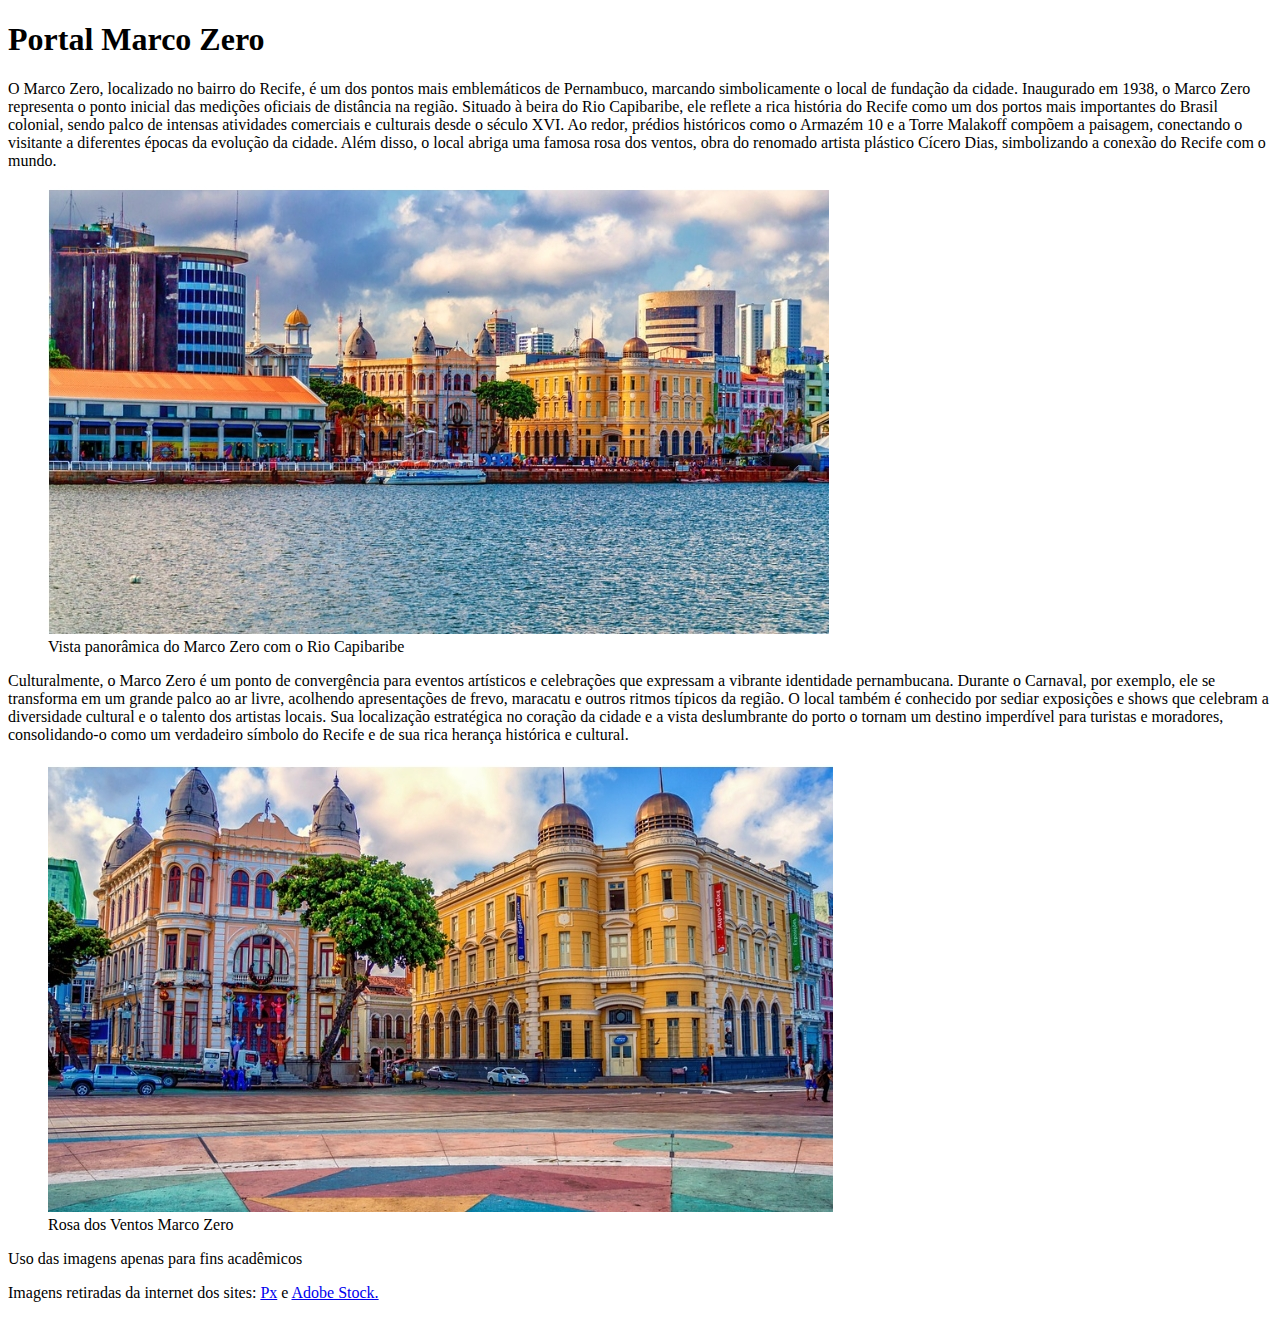
==== index.html @ 13e26a0c "criação do arquivo html e pasta com imagens" ====
<!DOCTYPE html>
<html lang="en">
<head>
    <meta charset="UTF-8">
    <meta name="viewport" content="width=device-width, initial-scale=1.0">
    <title>Marco Zero-projeto para estudos Proz</title>
</head>
<body>
    <header>
      <h1>Portal Marco Zero</h1>
    </header>
    <main>
        
        <section>
            <article>
                O Marco Zero, localizado no bairro do Recife, é um dos pontos mais emblemáticos de Pernambuco, marcando simbolicamente o local de fundação da cidade. 
                Inaugurado em 1938, o Marco Zero representa o ponto inicial das medições oficiais de distância na região. Situado à beira do Rio Capibaribe, 
                ele reflete a rica história do Recife como um dos portos mais importantes do Brasil colonial, sendo palco de intensas atividades comerciais e 
                culturais desde o século XVI. Ao redor, prédios históricos como o Armazém 10 e a Torre Malakoff compõem a paisagem, conectando o visitante a diferentes épocas da evolução da cidade. 
                Além disso, o local abriga uma famosa rosa dos ventos, obra do renomado artista plástico Cícero Dias, simbolizando a conexão do Recife com o mundo.
            </article>
            <figure>
                
                <img src="img\mar_do_recife.jpeg" alt="Vista panorâmica do Marco Zero com o Rio Capibaribe"/>
                <figcaption>Vista panorâmica do Marco Zero com o Rio Capibaribe</figcaption>   
            </figure>
            
        </section>
        
        <section>
            <article>
                Culturalmente, o Marco Zero é um ponto de convergência para eventos artísticos e celebrações que expressam a vibrante identidade pernambucana. 
                Durante o Carnaval, por exemplo, ele se transforma em um grande palco ao ar livre, acolhendo apresentações de frevo, maracatu e outros ritmos típicos da região. 
                O local também é conhecido por sediar exposições e shows que celebram a diversidade cultural e o talento dos artistas locais. 
                Sua localização estratégica no coração da cidade e a vista deslumbrante do porto o tornam um destino imperdível para turistas e moradores, consolidando-o como um verdadeiro símbolo do Recife e de sua rica herança histórica e cultural.
            </article>
            <figure>
                <img src="img\marco_zeroprincipal.jpeg" alt="Marco Zero predios antigos">
                <figcaption>Rosa dos Ventos Marco Zero</figcaption>
            </figure>
        </section>
    </main>
    <footer>
        
        <span>Uso das imagens apenas para fins acadêmicos</span>
        <p>Imagens retiradas da internet dos sites: <a href="https://pixabay.com/pt/photos/recife-pernambuco-marco-zero-423709/" target="_blank">Px</a> e <a href="https://stock.adobe.com/br/" target="_blank">Adobe Stock.</a></p>
    </footer>
</body>
</html>
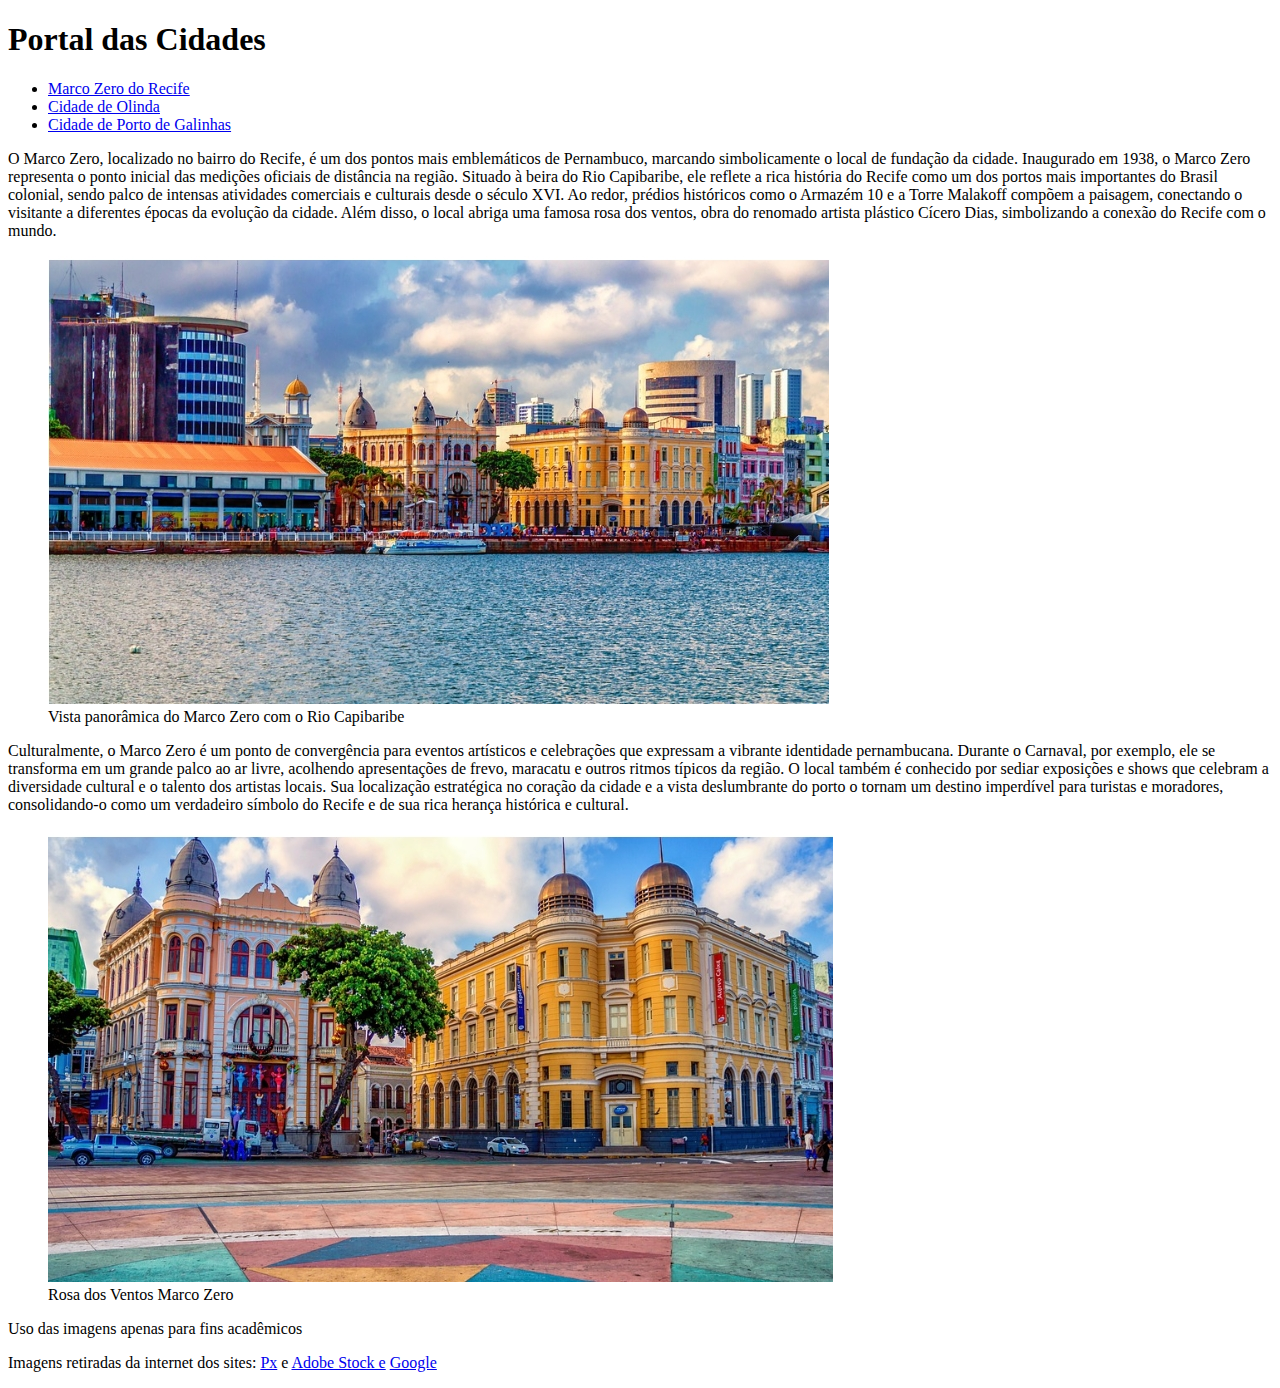
==== commit 79af39f3: "criação de paginas olinda/porto e link entre elas" ====
--- a/index.html
+++ b/index.html
@@ -7,7 +7,14 @@
 </head>
 <body>
     <header>
-      <h1>Portal Marco Zero</h1>
+      <h1>Portal das Cidades</h1>
+      <nav>
+        <ul>
+        <li><a href="#">Marco Zero do Recife</a></li>
+        <li><a href="olinda.html" target="_blank">Cidade de Olinda</a></li>
+        <li><a href="porto.html" target="_blank">Cidade de Porto  de Galinhas</a></li>
+        </ul>
+      </nav>
     </header>
     <main>
         
@@ -43,7 +50,7 @@
     <footer>
         
         <span>Uso das imagens apenas para fins acadêmicos</span>
-        <p>Imagens retiradas da internet dos sites: <a href="https://pixabay.com/pt/photos/recife-pernambuco-marco-zero-423709/" target="_blank">Px</a> e <a href="https://stock.adobe.com/br/" target="_blank">Adobe Stock.</a></p>
+        <p>Imagens retiradas da internet dos sites: <a href="https://pixabay.com/pt/photos/recife-pernambuco-marco-zero-423709/" target="_blank">Px</a> e <a href="https://stock.adobe.com/br/" target="_blank">Adobe Stock e</a> <a href="https://www.google.com/">Google</a></p>
     </footer>
 </body>
 </html>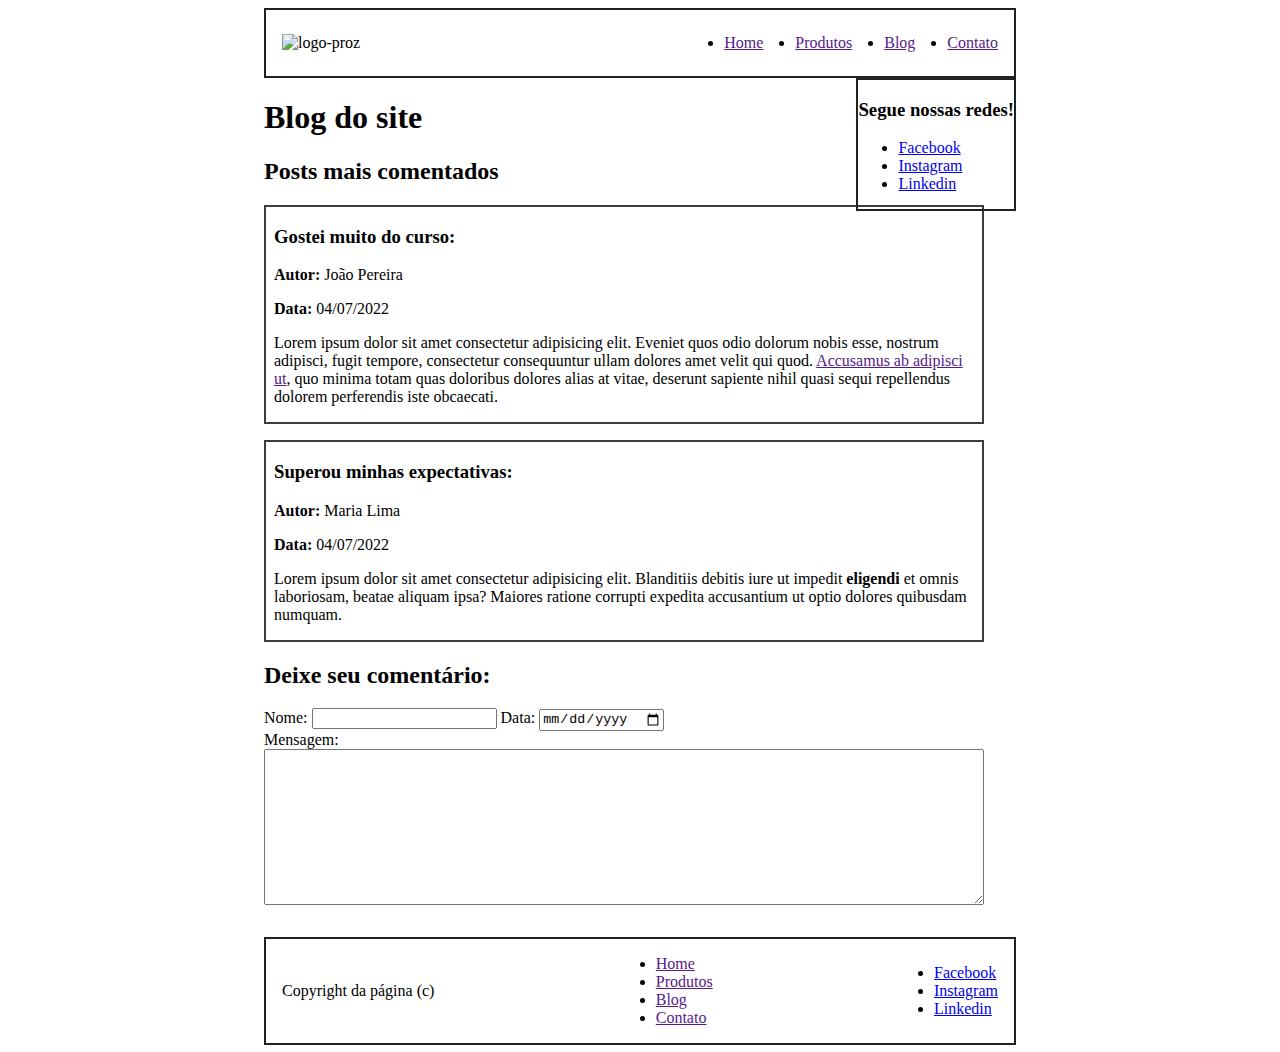
==== commit 3d184e87: "resolução exercio conexão JS / HTML" ====
--- a/index.html
+++ b/index.html
@@ -1,56 +1,97 @@
-<!DOCTYPE html>
-<html lang="en">
-<head>
-    <meta charset="UTF-8">
-    <meta name="viewport" content="width=device-width, initial-scale=1.0">
-    <title>Marco Zero-projeto para estudos Proz</title>
-</head>
-<body>
-    <header>
-      <h1>Portal das Cidades</h1>
-      <nav>
-        <ul>
-        <li><a href="#">Marco Zero do Recife</a></li>
-        <li><a href="olinda.html" target="_blank">Cidade de Olinda</a></li>
-        <li><a href="porto.html" target="_blank">Cidade de Porto  de Galinhas</a></li>
-        </ul>
-      </nav>
-    </header>
-    <main>
-        
-        <section>
-            <article>
-                O Marco Zero, localizado no bairro do Recife, é um dos pontos mais emblemáticos de Pernambuco, marcando simbolicamente o local de fundação da cidade. 
-                Inaugurado em 1938, o Marco Zero representa o ponto inicial das medições oficiais de distância na região. Situado à beira do Rio Capibaribe, 
-                ele reflete a rica história do Recife como um dos portos mais importantes do Brasil colonial, sendo palco de intensas atividades comerciais e 
-                culturais desde o século XVI. Ao redor, prédios históricos como o Armazém 10 e a Torre Malakoff compõem a paisagem, conectando o visitante a diferentes épocas da evolução da cidade. 
-                Além disso, o local abriga uma famosa rosa dos ventos, obra do renomado artista plástico Cícero Dias, simbolizando a conexão do Recife com o mundo.
-            </article>
-            <figure>
-                
-                <img src="img\mar_do_recife.jpeg" alt="Vista panorâmica do Marco Zero com o Rio Capibaribe"/>
-                <figcaption>Vista panorâmica do Marco Zero com o Rio Capibaribe</figcaption>   
-            </figure>
-            
-        </section>
-        
-        <section>
-            <article>
-                Culturalmente, o Marco Zero é um ponto de convergência para eventos artísticos e celebrações que expressam a vibrante identidade pernambucana. 
-                Durante o Carnaval, por exemplo, ele se transforma em um grande palco ao ar livre, acolhendo apresentações de frevo, maracatu e outros ritmos típicos da região. 
-                O local também é conhecido por sediar exposições e shows que celebram a diversidade cultural e o talento dos artistas locais. 
-                Sua localização estratégica no coração da cidade e a vista deslumbrante do porto o tornam um destino imperdível para turistas e moradores, consolidando-o como um verdadeiro símbolo do Recife e de sua rica herança histórica e cultural.
-            </article>
-            <figure>
-                <img src="img\marco_zeroprincipal.jpeg" alt="Marco Zero predios antigos">
-                <figcaption>Rosa dos Ventos Marco Zero</figcaption>
-            </figure>
-        </section>
-    </main>
-    <footer>
-        
-        <span>Uso das imagens apenas para fins acadêmicos</span>
-        <p>Imagens retiradas da internet dos sites: <a href="https://pixabay.com/pt/photos/recife-pernambuco-marco-zero-423709/" target="_blank">Px</a> e <a href="https://stock.adobe.com/br/" target="_blank">Adobe Stock e</a> <a href="https://www.google.com/">Google</a></p>
-    </footer>
-</body>
+<!DOCTYPE html>
+<html lang="en">
+
+<head>
+  <meta charset="UTF-8">
+  <meta http-equiv="X-UA-Compatible" content="IE=edge">
+  <meta name="viewport" content="width=device-width, initial-scale=1.0">
+  <link rel="stylesheet" href="style.css">
+  <script src="script.js" defer></script>
+  <title>Conexão HTML com JS</title>
+</head>
+
+<body>
+  <header>
+    <img src="https://essa.prozeducacao.com.br/img/logo-proz.png" alt="logo-proz" style="width: 80px" id="logo">
+    <nav>
+      <ul>
+        <li class="elementos_nav">
+          <a href="">Home</a>
+        </li>
+        <li class="elementos_nav">
+          <a href="">Produtos</a>
+        </li>
+        <li class="elementos_nav">
+          <a href="">Blog</a>
+        </li>
+        <li class="elementos_nav">
+          <a href="">Contato</a>
+        </li>
+      </ul>
+    </nav>
+  </header>
+  <aside>
+    <h3>Segue nossas redes!</h2>
+      <ul class="lista_redes">
+        <li><a href="https://www.facebook.com" target="_blank">Facebook</a></li>
+        <li><a href="https://www.instagram.com" target="_blank">Instagram</a></li>
+        <li><a href="https://www.linkedin.com" target="_blank">Linkedin</a></li>
+      </ul>
+  </aside>
+  <main>
+    <h1>Blog do site</h1>
+    <section id="posts">
+      <h2>Posts mais comentados</h2>
+      <article class="post" id="post01">
+        <h3>Gostei muito do curso:</h3>
+        <p class="post-autor"><strong>Autor:</strong> João Pereira </p>
+        <p class="post-data"><strong>Data:</strong> 04/07/2022</p>
+        <p class="post-texto">
+          Lorem ipsum dolor sit amet consectetur adipisicing elit. Eveniet quos odio dolorum nobis esse, nostrum
+          adipisci, fugit tempore, consectetur consequuntur ullam dolores amet velit qui quod. <a href="">Accusamus ab
+            adipisci ut</a>, quo minima totam quas doloribus dolores alias at vitae, deserunt sapiente nihil quasi sequi
+          repellendus dolorem perferendis iste obcaecati.
+        </p>
+      </article>
+      <article class="post" id="post02">
+        <h3>Superou minhas expectativas:</h3>
+        <p class="post-autor"><strong>Autor:</strong> Maria Lima </p>
+        <p class="post-data"><strong>Data:</strong> 04/07/2022</p>
+        <p class="post-texto">
+          Lorem ipsum dolor sit amet consectetur adipisicing elit. Blanditiis debitis iure ut impedit
+          <strong>eligendi</strong> et omnis laboriosam, beatae aliquam ipsa? Maiores ratione corrupti expedita
+          accusantium ut optio dolores quibusdam numquam.
+        </p>
+      </article>
+    </section>
+    <section id="formulario">
+      <h2>Deixe seu comentário:</h2>
+      <form action="">
+        <div>
+          <label for="nome">Nome:</label>
+          <input id="nome" name="nome" type="text">
+          <label for="data">Data:</label>
+          <input id="data" name="data" type="date">
+        </div>
+        <label for="mensagem">Mensagem:</label>
+        <textarea name="mensagem" id="mensagem" cols="30" rows="10"></textarea>
+      </form>
+    </section>
+  </main>
+  <footer>
+    <span>Copyright da página (c)</span>
+    <ul>
+      <li><a href="">Home</a></li>
+      <li><a href="">Produtos</a></li>
+      <li><a href="">Blog</a></li>
+      <li><a href="">Contato</a></li>
+    </ul>
+    <ul class="lista_redes">
+      <li><a href="https://www.facebook.com" target="_blank">Facebook</a></li>
+      <li><a href="https://www.instagram.com" target="_blank">Instagram</a></li>
+      <li><a href="https://www.linkedin.com" target="_blank">Linkedin</a></li>
+    </ul>
+  </footer>
+</body>
+
 </html>--- a/style.css
+++ b/style.css
@@ -0,0 +1,48 @@
+
+
+body {
+  padding: 0 20vw
+}
+
+header {
+  display: flex;
+  align-items: center;
+  justify-content: space-between;
+  padding: 0.5rem 1rem;
+  border: 2px solid #212121;
+}
+
+header ul {
+  display: flex;
+  gap: 2rem;
+}
+
+aside {
+  float: right;
+  border: 2px solid #212121;
+}
+
+#posts {
+  max-width: 720px;
+}
+
+.post {
+  border: 2px solid #3D3D3D;
+  padding: 0 .5rem;
+  margin-bottom: 1rem;
+}
+
+form {
+  max-width: 720px;
+  display: flex;
+  flex-direction: column;
+}
+
+footer {
+  margin-top: 2rem;
+  display: flex;
+  align-items: center;
+  justify-content: space-between;
+  padding: 0 1rem;
+  border: 2px solid #212121;
+}